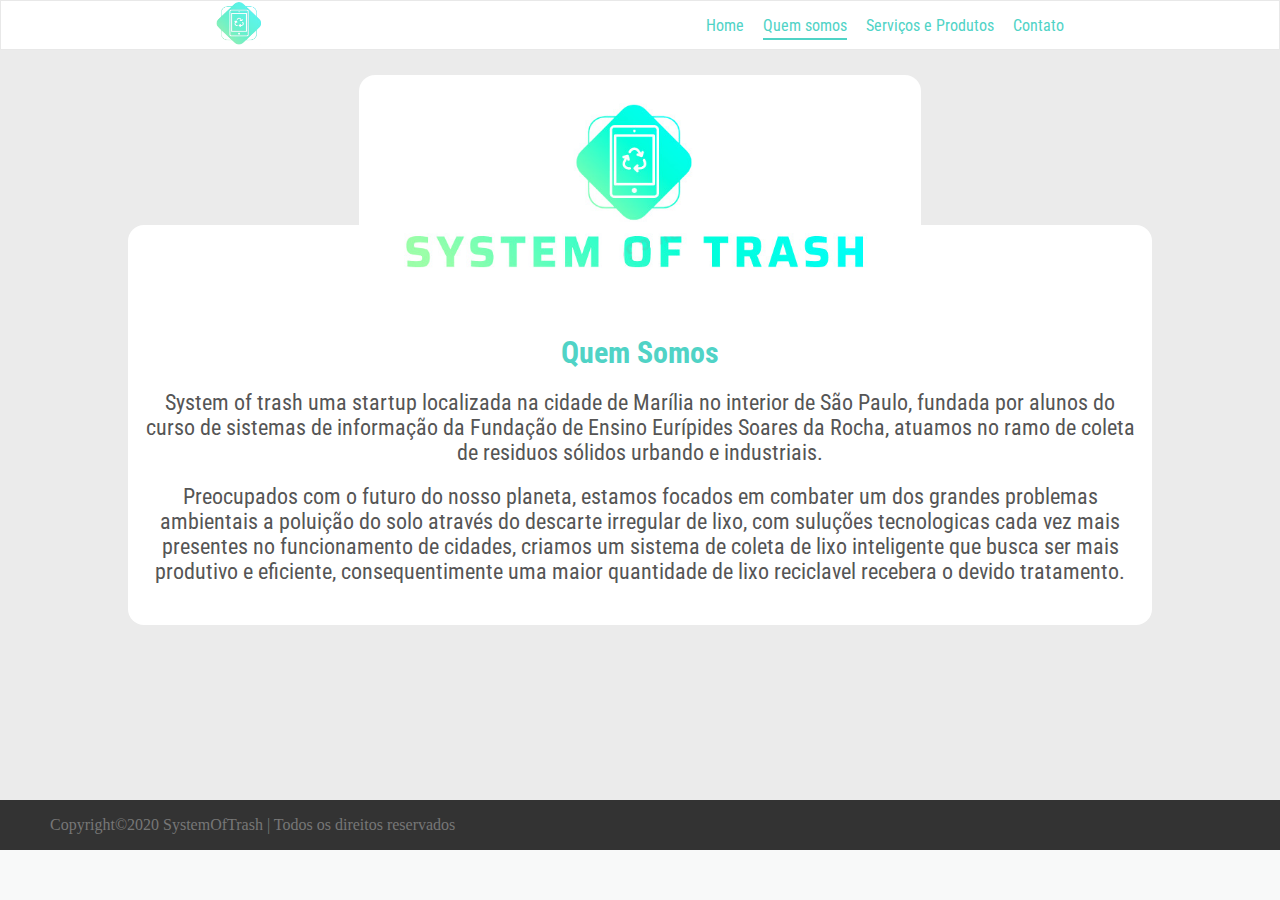
==== quemSomos.html @ ebb7b7d6 "Add files via upload" ====
<!DOCTYPE html>
<html lang="pt-BR">

<head>
    <meta charset="UTF-8">
    <meta name="viewport" content="width=device-width, initial-scale=1.0">
    <link rel="stylesheet" href="estilo.css">
    <link href="https://fonts.googleapis.com/css2?family=Roboto+Condensed:wght@400;700&display=swap" rel="stylesheet">
    <title>System of Trash</title>
</head>

<body>
    <header>
        <div class="cabecalho">
            <div class="logo">
                <img src="./img/Captura_de_Tela_2020-06-02_às_20.48.42-removebg.png" alt="" srcset="">
            </div>
            <div class="links">
                <a href="/index.html" >Home</a>
                <a href="/quemSomos.html" class="ativo" >Quem somos</a>
                <a href="/servicos.html">Serviços e Produtos</a>
                <a href="/contato.html">Contato</a>
            </div>
        </div>
    </header>
    <div class="fundo_quemSomos">
        <div class="container_quemSomos">
            <img src="./img/logo2.jpg" alt="">
            <div class="texto_quemSomos">
                <h3>Quem Somos</h3>
                <p>System of trash uma startup localizada na cidade de Marília no interior de São Paulo,
                    fundada por alunos do curso de sistemas de informação da Fundação de Ensino Eurípides Soares da Rocha,
                    atuamos no ramo de coleta de residuos sólidos urbando e industriais.
                </p>
                <br>
                <p>
                    Preocupados com o futuro do nosso planeta, estamos focados em combater um dos grandes problemas ambientais
                    a poluição do solo através do descarte irregular de lixo, com suluções tecnologicas cada vez mais 
                    presentes no funcionamento de cidades, criamos um sistema de coleta de lixo inteligente que busca 
                    ser mais produtivo e eficiente, consequentimente uma maior quantidade de lixo reciclavel recebera o devido tratamento.
                </p>
            </div>
        </div>
    </div>

    <footer>
        <div class="coryrigth">
            <p>Copyright©2020 SystemOfTrash | Todos os direitos reservados </p>
        </div>
        <div class="redes">

        </div>
    </footer>

</body>

</html>
---- estilo.css ----
/* === pagina index === */
*{
    margin: 0px;
    padding: 0px;
    box-sizing: border-box;
}
body {
    background-color: #F8F9F9;
}
.cabecalho {
    background-color: #fff;
    width: 100%;
    height: 50px;
    display: flex;
    justify-content: space-around;
    align-items: center;
    border: 1px solid #e8e8e8;

}

.logo img {
    height: 45px;
    width: 45px;
}

.links a {
    text-decoration: none;
    color: #50d3c6;
    font-family: 'Roboto Condensed', sans-serif;
    font-weight: normal;
    margin-left: 15px;
    font-size: 16px;
}

.links a:hover {
    border-bottom: 2px solid #50d3c6;
    padding-bottom: 3px;

}
.foto_index{
    /* background-color: yellow; */
    width: 100%;
    height: 600px;
    position: relative;
}
.foto_index img {
    position: absolute;
    height: 100%;
    width: 100%;
}
.frase {
    /* background-color: yellow; */
    width:400px;
    height: 250px;
    color: white;
    font-size: 40px;
    position: absolute;
    bottom: 130px;
    right: 90px;
    font-family: 'Roboto Condensed', sans-serif;
    opacity: 0;
    animation-name: up;
    animation-duration: 700ms;
    animation-timing-function: ease-in;
    animation-fill-mode: forwards;
    animation-delay: 700ms;
}
@keyframes up {
    from{
        transform: translateY(50px);
    }
    to {
        opacity: 1;
    }
}
.frase p {
    font-size: 25px;
}
.cards {
    background-color: #EBEBEB;
    width: 100%;
    height: 600px;
    margin-top: 60px;
}
.container {
    /* background-color:black; */
    width: 75%;
    height: 50px;
    margin: 0 auto;
    display: flex;
    justify-content: space-between;
}
.card {
    margin: 30px 0 30px 0;
    height: 300px;
    width: 310px;
    /* background-color: rgb(83, 64, 58); */
    border: 2px solid #D3D3D3;
    display: flex;
    flex-direction: column;
    font-family: 'Roboto Condensed', sans-serif;
    font-weight: normal;
    background-color:#FFFFFF;
}
.foto {
    width: 100%;
    height: 50%;
    position: relative;
    margin-bottom: 16px;
}
.foto img {
    position: absolute;
    width: 100%;
    height: 100%;

}
button {
    background-color: #5EF4E3;
    border-radius: 4px;
    align-self: start;
    padding: 10px;
    font-family: 'Roboto Condensed', sans-serif;
    border: none;
    margin: 8px 0px 4px 0px;
    white-space: nowrap;
    text-transform: uppercase;
    font-weight:bold;
    color: 	#1C1C1C;
    margin-left: 16px;
    cursor: pointer;

}
.texto {
    padding: 0px 16px;
    text-align: start;
    color: #777;
}
.links a.ativo {
    border-bottom: 2px solid #50d3c6;
    padding-bottom: 3px;
}
footer{
    height: 50px;
    background-color: #333333;
    color: #777;
    display: flex;
    align-items: center;
}
footer p {
    padding-left: 50px;
}
.problema {
    position: relative;
    width: 75%;
    height: 300px;
    margin: 20px auto;
    /* background-color: greenyellow; */
    display: grid;
    grid-template-columns: 40% 1fr;
    grid-template-areas: 'foto texto';
    font-family: 'Roboto Condensed', sans-serif;
}
.problema img {
    position: absolute;
    height: 100%;
    width: 100%;
    grid-area: foto;
    padding: 5px;
    border-radius: 16px;
}
.texto_problema {
    grid-area: texto;
    padding: 20px;

}
.texto_problema h2 {
    color: #5B5C61;
}
.texto_problema p {
    text-align: start;
    color: #8E8D90;
    font-size: 18px;
}
.problema2 {
    position: relative;
    width: 75%;
    height: 300px;
    margin: 20px auto;
    /* background-color: greenyellow; */
    display: grid;
    grid-template-columns: 1fr 40%;
    grid-template-areas: 'texto foto';
    font-family: 'Roboto Condensed', sans-serif;
}
.problema2 img {
    position: absolute;
    height: 100%;
    width: 100%;
    grid-area: foto;
    padding: 5px;
    border-radius: 16px;
}
.texto_problema2 {
    grid-area: texto;
    padding: 20px;

}
.texto_problema2 h2 {
    color: #5B5C61;
}
.texto_problema2 p {
    text-align: start;
    color: #8E8D90;
}

/* === pagina contato === */

.container_contato {
    width: 100%;
    height: 550px;
    background-color: #EBEBEB;
    position: relative;
    display: flex;
    justify-content: space-evenly;
    align-items: center;
    font-family: 'Roboto Condensed', sans-serif;
}
.fundoFormulario {
    width: 25%;
    height: 450px;
    background-color: white;
    border-radius: 16px;
    display: flex;
    justify-content: center;
    align-items: center;
}
.formulario p {
    color: #666;
}
.formulario input{
    width: 250px;
    height: 30px;
    border-radius: 4px;
    margin: 8px 0;
}
.formulario textarea{
    width: 250px;
    height: 160px;
    border-radius: 4px;
    margin: 8px 0;
}



.googleMaps {
    background-color: white;
    width: 95%;
    height: 350px;
    border-radius: 16px;
    position: relative;
    display: flex;
    justify-content: center;
    align-items: center;
}
.googleMaps iframe {
    position: absolute;
    width: 90%;
    height: 90%;

}
.inputForm {
    background-color: #EBEBEB;
    border: 1px solid #d8d8d8;
}
button {
    padding: 6px;
    border-radius: 8px;
    color: white;
    background-color: #50d3c6;
}
button a {
    text-decoration: none;
    color: white;
}
.mapa {
    height: 450px;
    width: 40%;
    /* background-color: yellow; */
}
.mapa p{
    margin-top: 20px;
    margin-left: 20px;
    color: #555;
}
.endereco {
    display: flex;
    justify-content: start;
    align-items: center;
    margin-left: 10px;
    margin-top: 10px;
    color: #555;
}

.telefone {
    display: flex;
    justify-content: start;
    align-items: center;
    margin-left: 10px;
    margin-top: 10px;
    color: #555;
}
/* === Pagina quemSomos === */

.fundo_quemSomos {
    width: 100%;
    height: 750px;
    background-color: #EBEBEB;
    position: relative;
    display: flex;
    justify-content: space-evenly;
    align-items: center;
    font-family: 'Roboto Condensed', sans-serif;
}
.container_quemSomos {
    width: 80%;
    height: 400px;
    background-color: white;
    position: relative;
    display: flex;
    flex-direction: column;
    align-items: center;
    border-radius: 16px;


}
.container_quemSomos img {
    height: 200px;
    position: absolute;
    top: -150px;
    border-radius:16px;
}
.texto_quemSomos {
    position: absolute;
    height: 280px;
    width: 1000px;
    bottom: 10px;
    /* background-color: yellow; */
}
.texto_quemSomos h3 {
    color: #50d3c6;
    text-align: center;
    font-size: 30px;
    margin-bottom: 20px;
}
.texto_quemSomos p {
    font-size: 22px;
    color: #555;
    text-align: center;
}
/* === Pagina Servicos === */

.container_servicos {
    width: 100%;
    min-height: 476px;
    font-family: 'Roboto Condensed', sans-serif;

}
.card_servicos {
    width: 70%;
    height: 170px;
    margin: 20px auto 10px auto;
    display: grid;
    grid-template-columns: 40% 60%;
    grid-template-areas: 'foto texto';
    position: relative;
    color: #555;
}
.card_servicos img {
    grid-area: foto;
    position: absolute;
    width: 150px;
    height: 150px;
    border-radius: 50%;
    justify-self: center;
    align-self: center ;
    border: 3px solid white;
    box-shadow: 2px 3px 10px #333;

}
.card_servicos p {
    grid-area: texto;
    align-self: center;
    font-size: 20px;
}
.container_servicos .card_servicos:last-child {
    margin-bottom: 50px;
}
.container_servicos h3{
    font-family: 'Roboto Condensed', sans-serif;
    color: #50d3c6;
    text-align: center;
    font-size: 33px;
    margin: 30px;
    text-transform: uppercase;
}
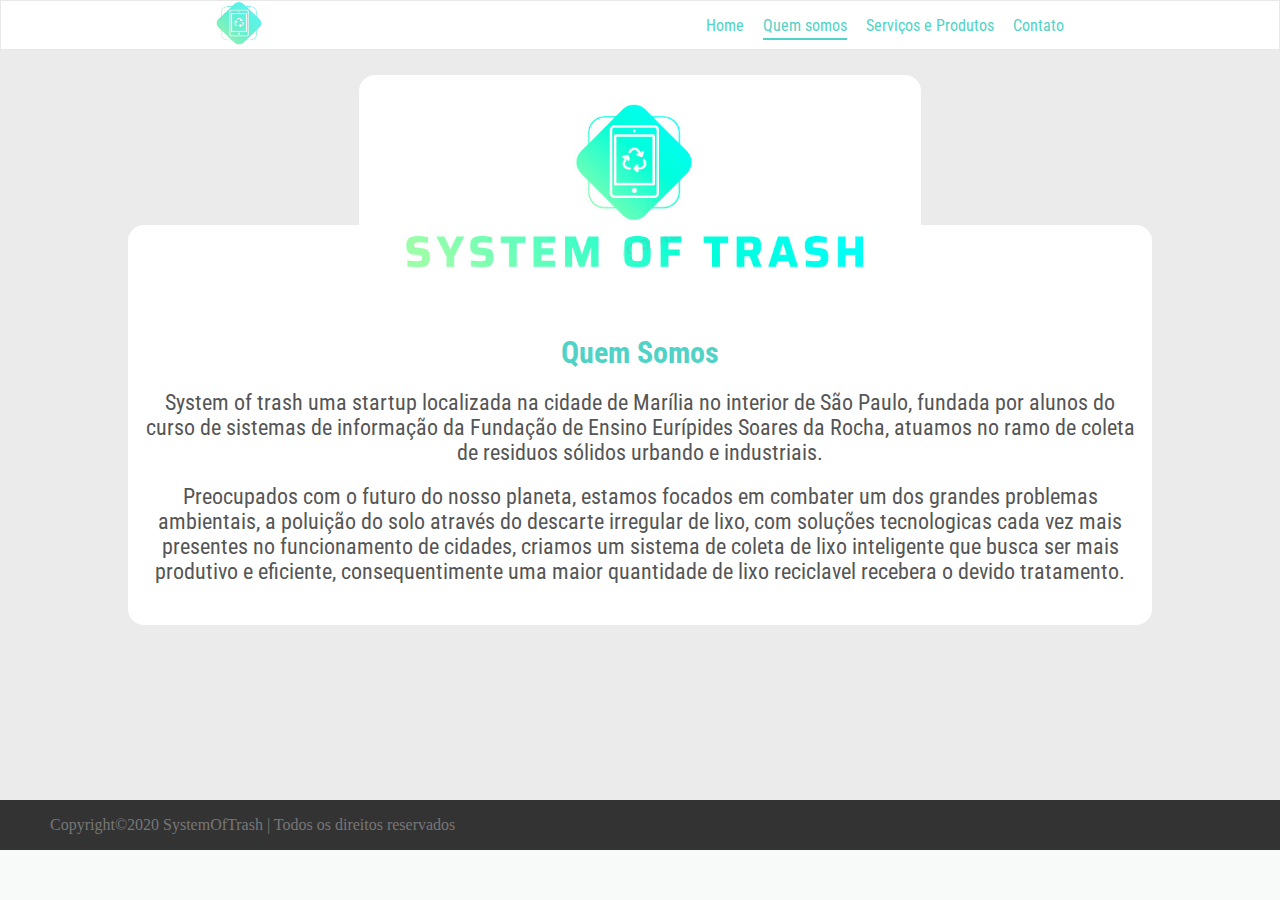
==== commit 89332c2a: "Update quemSomos.html" ====
--- a/quemSomos.html
+++ b/quemSomos.html
@@ -34,8 +34,8 @@
                 </p>
                 <br>
                 <p>
-                    Preocupados com o futuro do nosso planeta, estamos focados em combater um dos grandes problemas ambientais
-                    a poluição do solo através do descarte irregular de lixo, com suluções tecnologicas cada vez mais 
+                    Preocupados com o futuro do nosso planeta, estamos focados em combater um dos grandes problemas ambientais,
+                    a poluição do solo através do descarte irregular de lixo, com soluções tecnologicas cada vez mais 
                     presentes no funcionamento de cidades, criamos um sistema de coleta de lixo inteligente que busca 
                     ser mais produtivo e eficiente, consequentimente uma maior quantidade de lixo reciclavel recebera o devido tratamento.
                 </p>
@@ -54,4 +54,4 @@
 
 </body>
 
-</html>+</html>
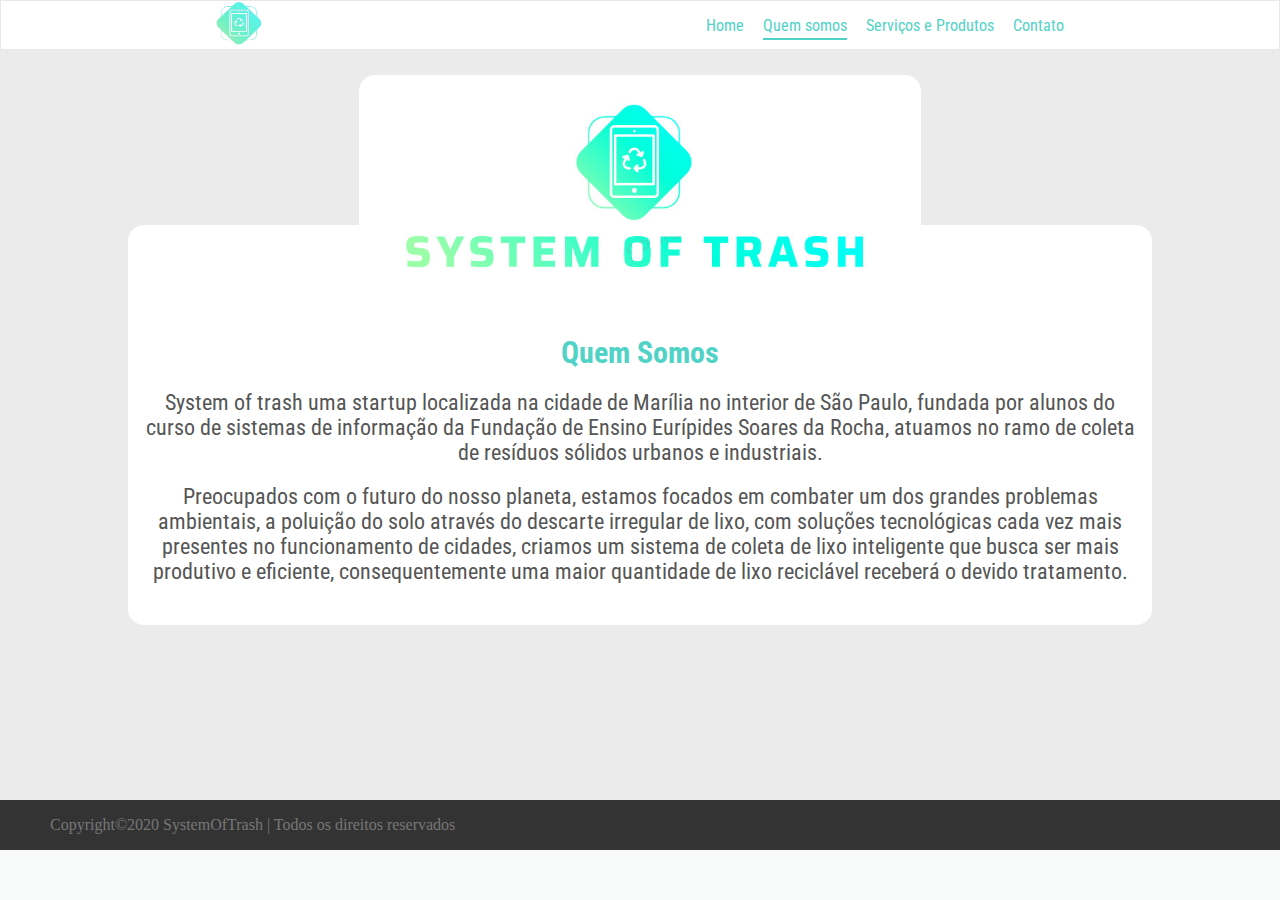
==== commit 527f696f: "Add files via upload" ====
--- a/quemSomos.html
+++ b/quemSomos.html
@@ -16,8 +16,8 @@
                 <img src="./img/Captura_de_Tela_2020-06-02_às_20.48.42-removebg.png" alt="" srcset="">
             </div>
             <div class="links">
-                <a href="/index.html" >Home</a>
-                <a href="/quemSomos.html" class="ativo" >Quem somos</a>
+                <a href="/index.html">Home</a>
+                <a href="/quemSomos.html" class="ativo">Quem somos</a>
                 <a href="/servicos.html">Serviços e Produtos</a>
                 <a href="/contato.html">Contato</a>
             </div>
@@ -29,15 +29,20 @@
             <div class="texto_quemSomos">
                 <h3>Quem Somos</h3>
                 <p>System of trash uma startup localizada na cidade de Marília no interior de São Paulo,
-                    fundada por alunos do curso de sistemas de informação da Fundação de Ensino Eurípides Soares da Rocha,
-                    atuamos no ramo de coleta de residuos sólidos urbando e industriais.
+                    fundada por alunos do curso de sistemas de informação da Fundação de Ensino Eurípides Soares da
+                    Rocha,
+                    atuamos no ramo de coleta de resíduos sólidos urbanos e industriais.
+
                 </p>
                 <br>
                 <p>
-                    Preocupados com o futuro do nosso planeta, estamos focados em combater um dos grandes problemas ambientais,
-                    a poluição do solo através do descarte irregular de lixo, com soluções tecnologicas cada vez mais 
-                    presentes no funcionamento de cidades, criamos um sistema de coleta de lixo inteligente que busca 
-                    ser mais produtivo e eficiente, consequentimente uma maior quantidade de lixo reciclavel recebera o devido tratamento.
+                    Preocupados com o futuro do nosso planeta, estamos focados em combater um dos grandes problemas
+                    ambientais,
+                    a poluição do solo através do descarte irregular de lixo, com soluções tecnológicas cada vez mais
+                    presentes no funcionamento de cidades, criamos um sistema de coleta de lixo inteligente que busca
+                    ser mais produtivo e eficiente, consequentemente uma maior quantidade de lixo reciclável receberá o
+                    devido tratamento.
+
                 </p>
             </div>
         </div>
@@ -54,4 +59,4 @@
 
 </body>
 
-</html>
+</html>